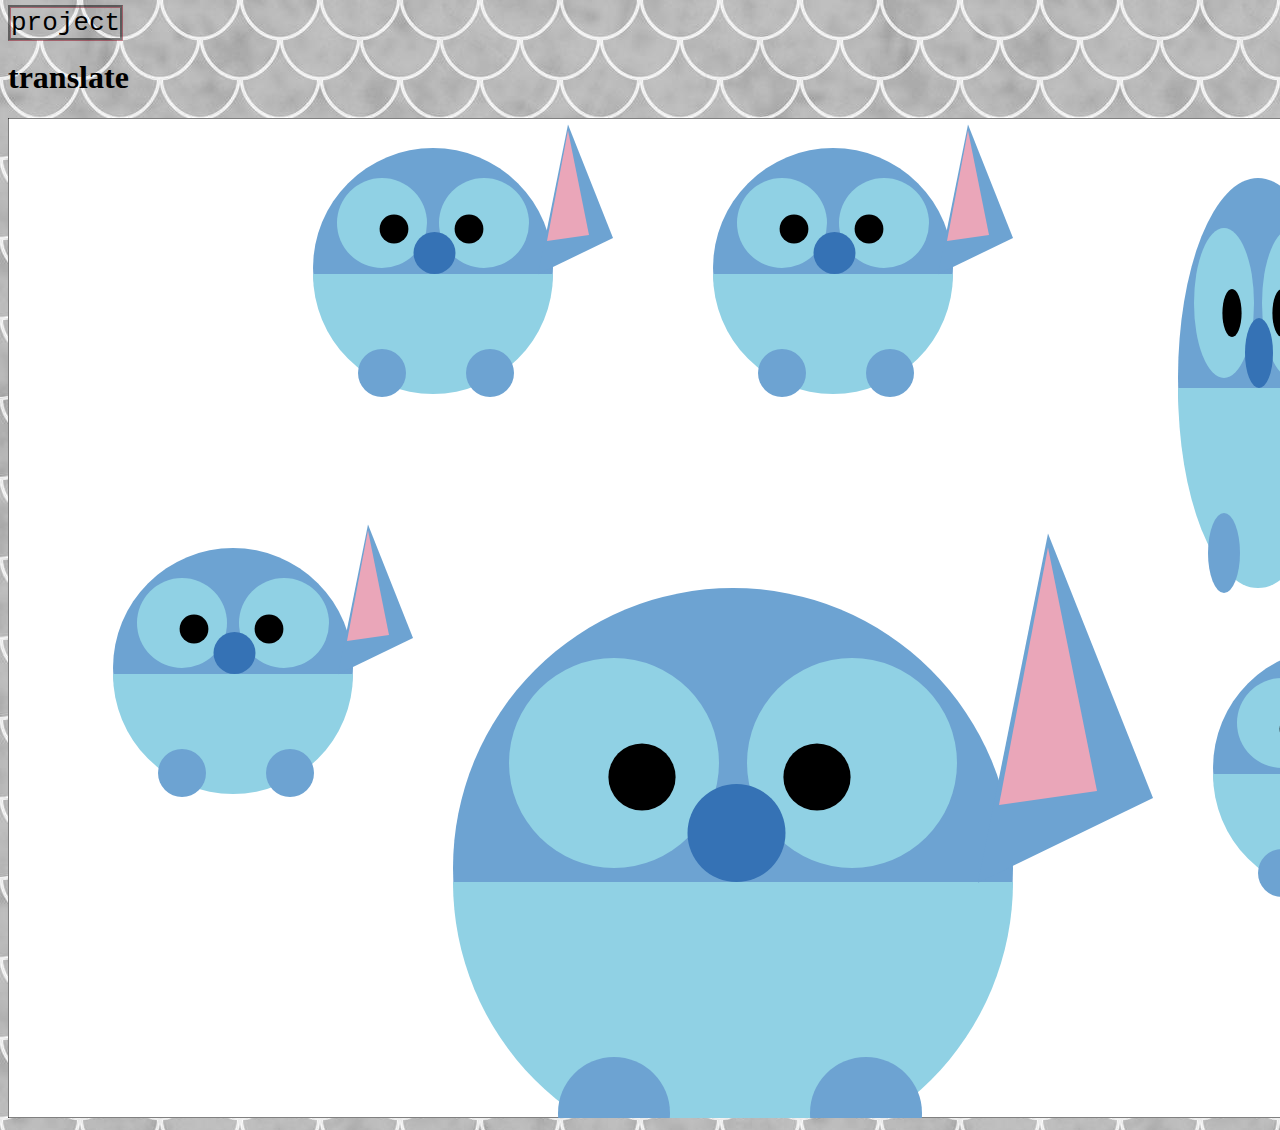
==== canvas5.html @ 4fabbbf2 "make js5" ====
<!DOCTYPE html>
<html>
    <head>
        <link rel="stylesheet" href="canvas5.css">
    </head>
    <body>
            <a href="project.html">project</a>
        <h1>translate</h1>
        <canvas id="my-canvas" height="1000" width="1500"></canvas>
        <script src="canvas5.js"></script>

       


    </body>
</html>
---- canvas5.css ----
canvas {
    background-color: rgb(255, 255, 255);
}
body {
    background-image: url("images/gray.jpg");
}
a{
    text-decoration: none;
    color:black;
    font-family: monospace;
    font-size: 2em;
    border-style:groove;
    border-color: rgba(58, 3, 12, 0.486);
}
a:hover{
    color:rgb(170, 0, 94);
    }
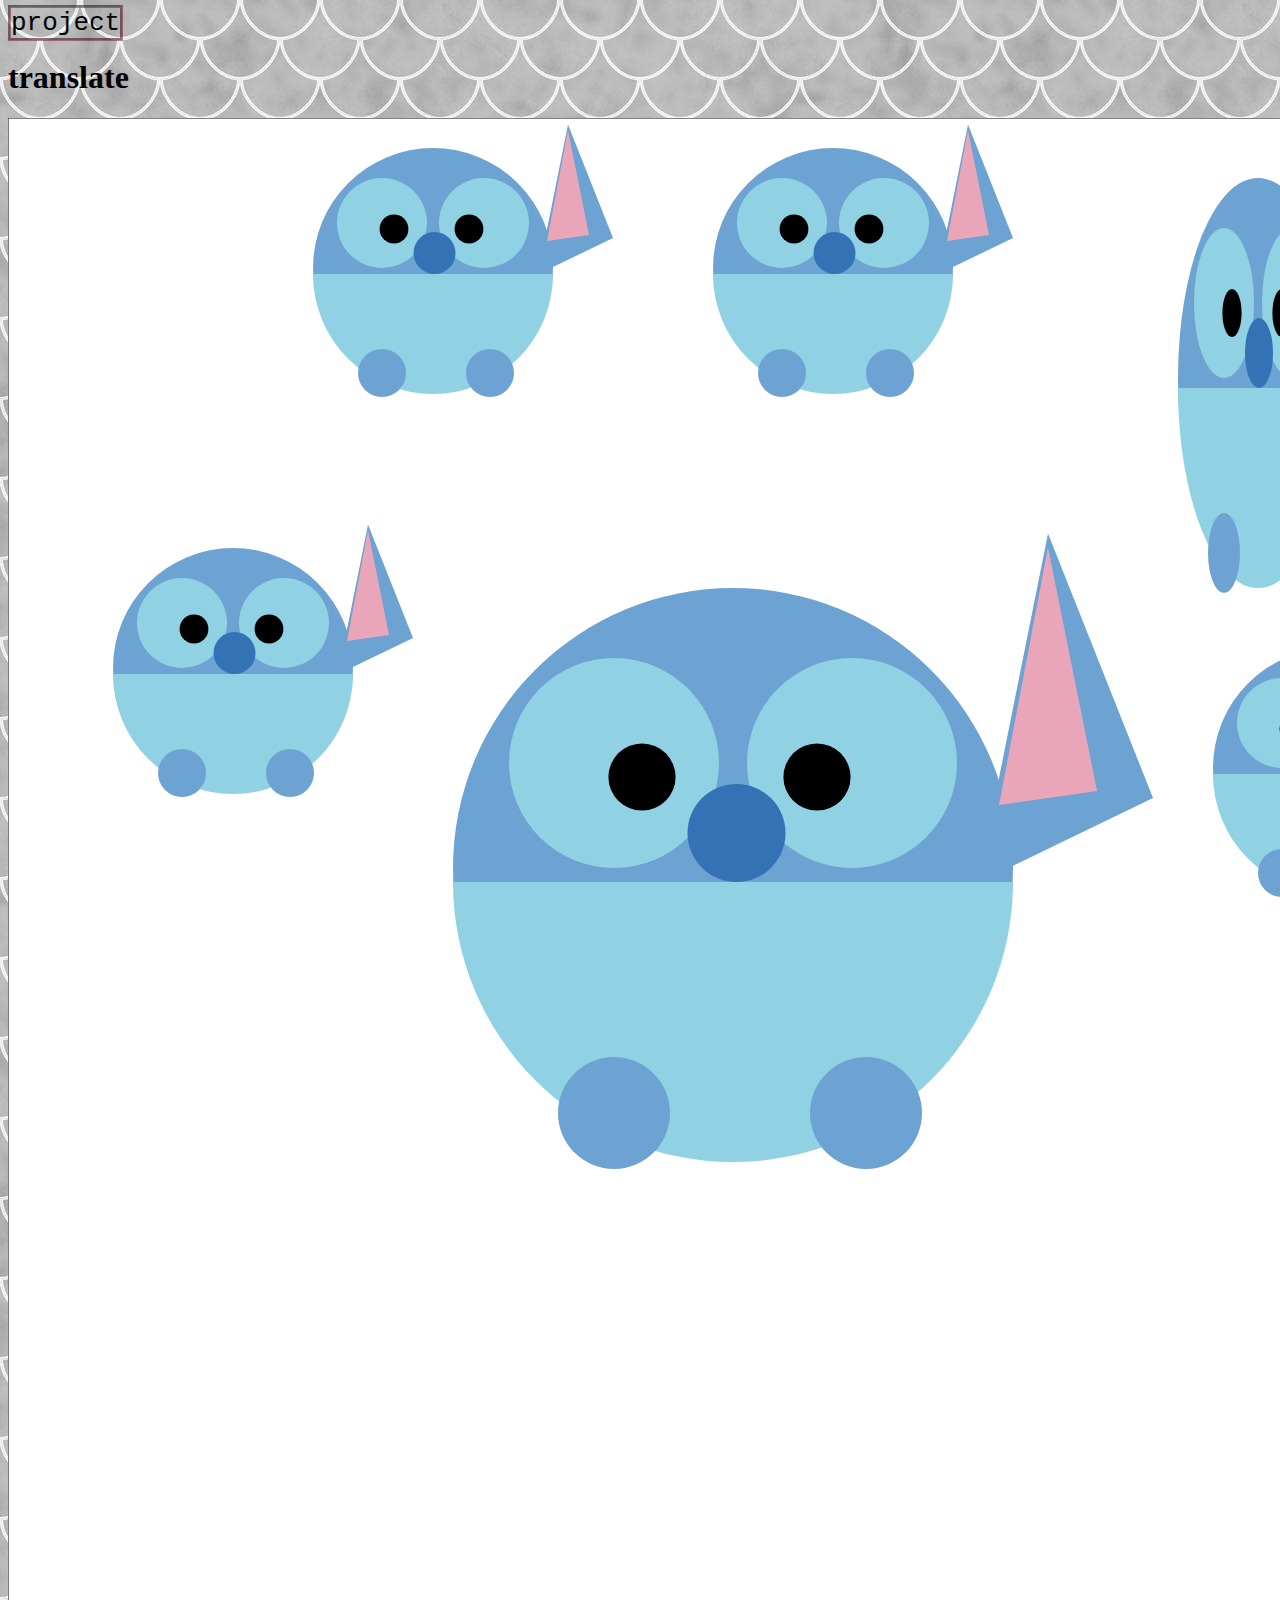
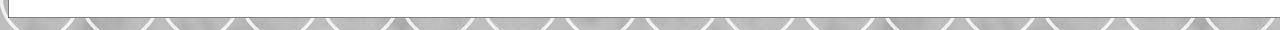
==== commit 682c15a8: "canvas6" ====
--- a/canvas5.html
+++ b/canvas5.html
@@ -6,7 +6,7 @@
     <body>
             <a href="project.html">project</a>
         <h1>translate</h1>
-        <canvas id="my-canvas" height="1000" width="1500"></canvas>
+        <canvas id="my-canvas" height="1500" width="1700"></canvas>
         <script src="canvas5.js"></script>
 
        
